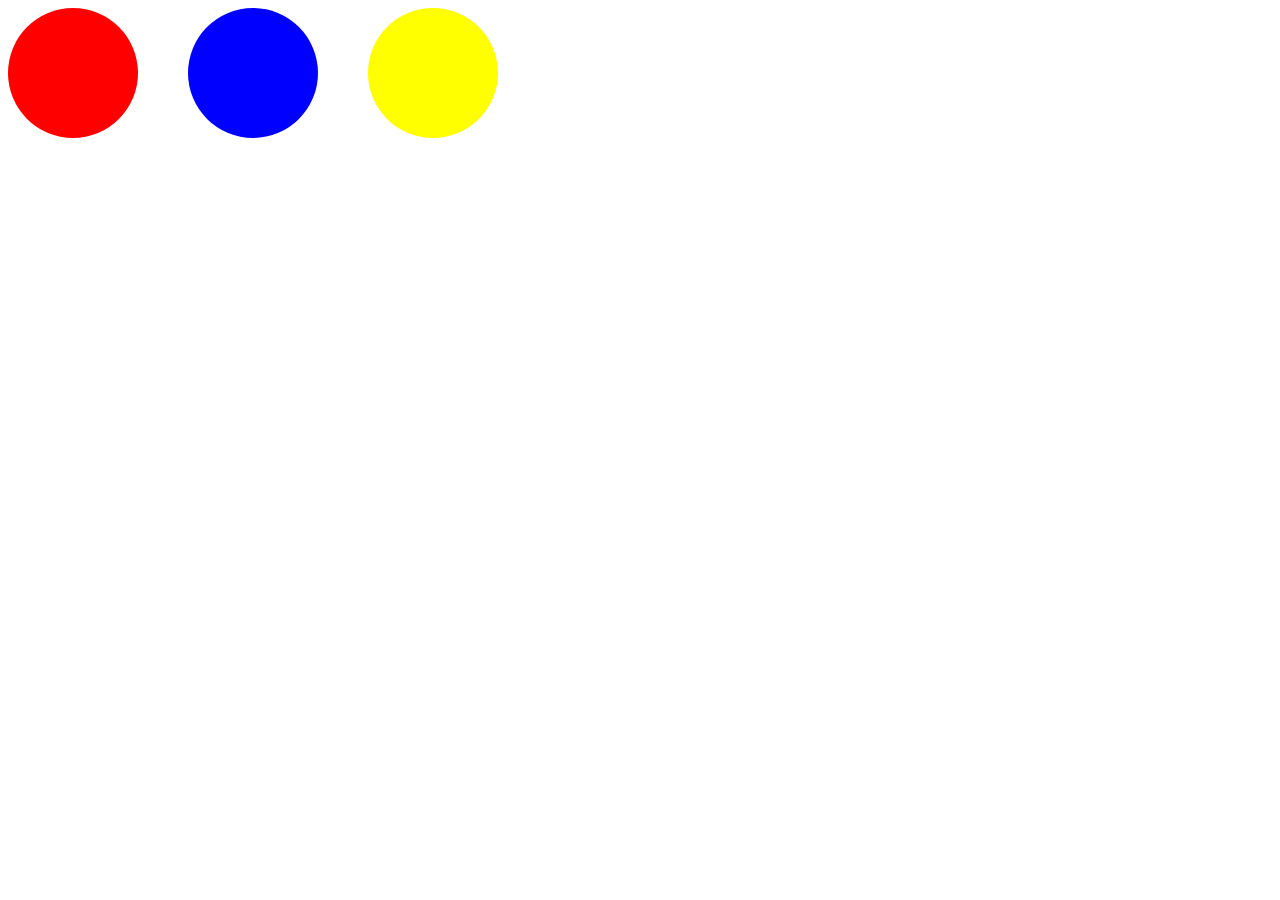
==== domjs/index.html @ 83b4d84c "add manipulation DOM page" ====
<!DOCTYPE html>
<html>
  <head>
    <title>Javascript - Hide Circles</title>

    <style type="text/css">
      .circle {
        width: 130px;
        height: 130px;
        border-radius: 50%;
        float: left;
        margin-right: 50px;
      }
      #red-circle {
        background-color: red;
      }
      #blue-circle {
        background-color: blue;
      }
      #yellow-circle {
        background-color: yellow;
      }
    </style>
    <script src="best_player.js"></script> 
  </head>

  <body>
    <div class="circle" id="red-circle"></div>

    <div class="circle" id="blue-circle"></div>

    <div class="circle" id="yellow-circle"></div>

    
  </body>
</html>
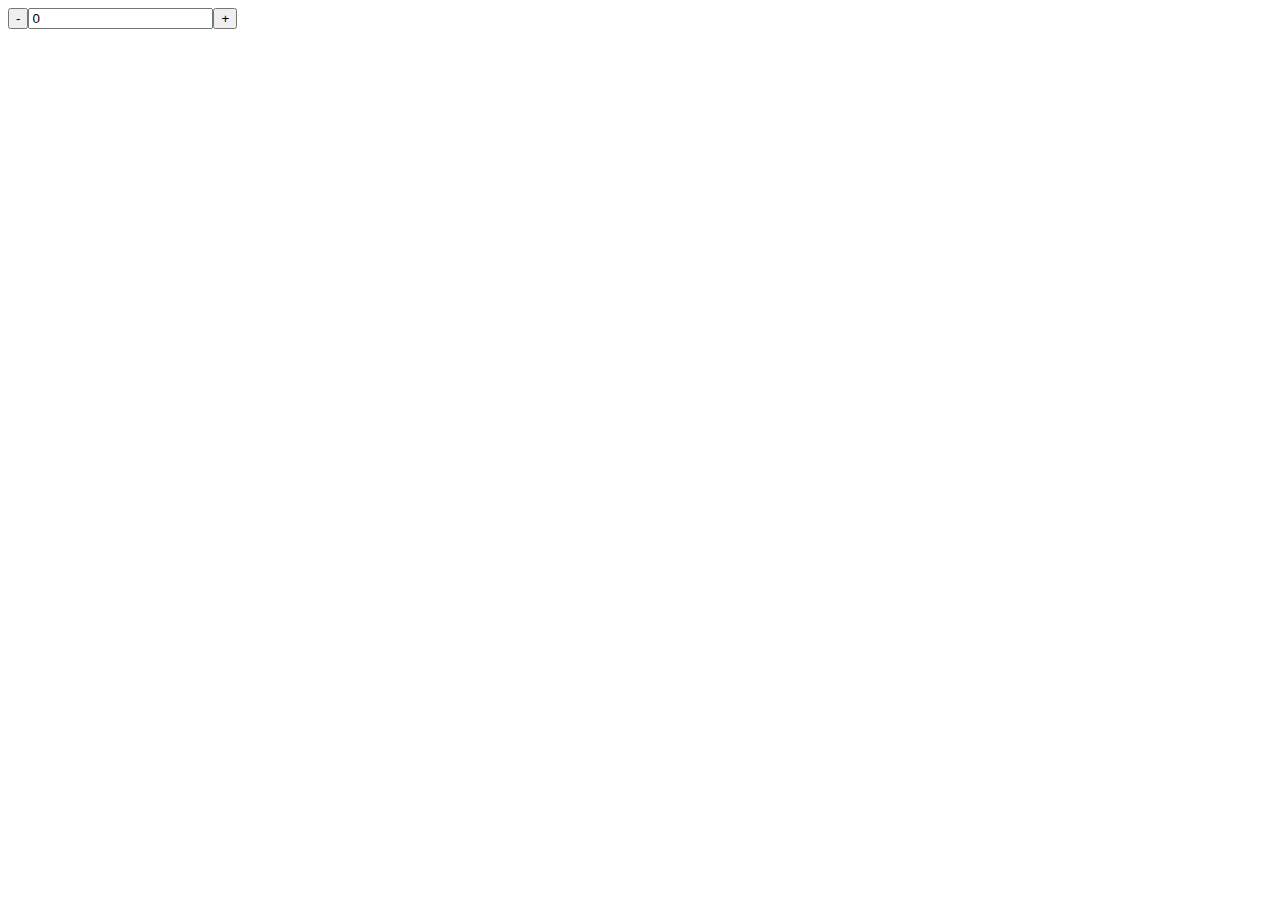
==== commit 3679457d: "initial commit to DOM manipulation" ====
--- a/domjs/index.html
+++ b/domjs/index.html
@@ -2,35 +2,8 @@
 <html>
   <head>
     <title>Javascript - Hide Circles</title>
-
-    <style type="text/css">
-      .circle {
-        width: 130px;
-        height: 130px;
-        border-radius: 50%;
-        float: left;
-        margin-right: 50px;
-      }
-      #red-circle {
-        background-color: red;
-      }
-      #blue-circle {
-        background-color: blue;
-      }
-      #yellow-circle {
-        background-color: yellow;
-      }
-    </style>
-    <script src="best_player.js"></script> 
+    <link href="syle.css" rel="stylesheet" />
+    <script src="best_player.js" defer></script>
   </head>
-
-  <body>
-    <div class="circle" id="red-circle"></div>
-
-    <div class="circle" id="blue-circle"></div>
-
-    <div class="circle" id="yellow-circle"></div>
-
-    
-  </body>
+  <body id="body"></body>
 </html>
--- a/domjs/syle.css
+++ b/domjs/syle.css
@@ -0,0 +1,5 @@
+input[type='number']::-webkit-inner-spin-button,
+input[type='number']::-webkit-outer-spin-button {
+  -webkit-appearance: none;
+  margin: 0;
+}
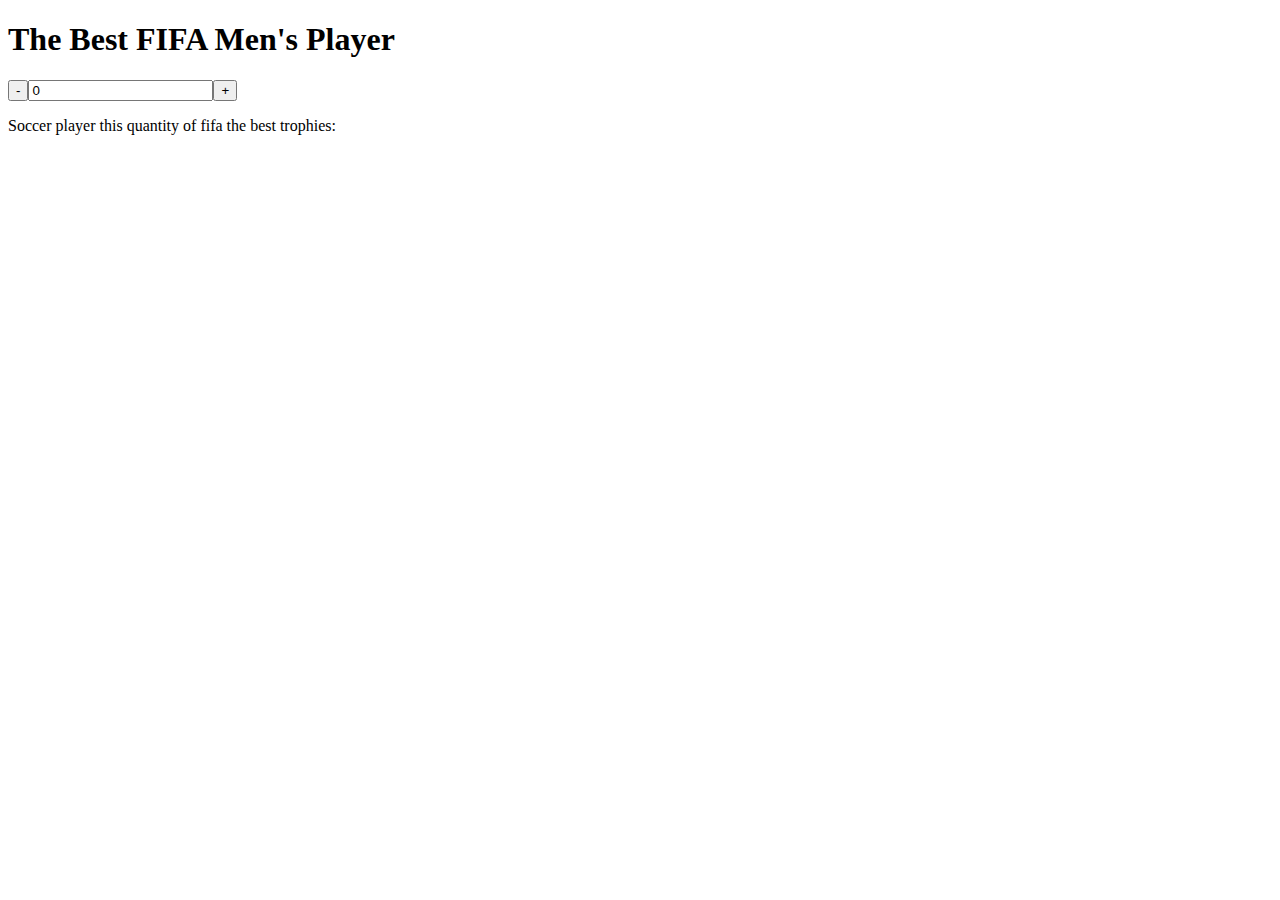
==== commit b958fb90: "add feat hide players and caption of each player" ====
--- a/domjs/index.html
+++ b/domjs/index.html
@@ -1,7 +1,7 @@
 <!DOCTYPE html>
 <html>
   <head>
-    <title>Javascript - Hide Circles</title>
+    <title>The Best FIFA Men's Player</title>
     <link href="syle.css" rel="stylesheet" />
     <script src="best_player.js" defer></script>
   </head>
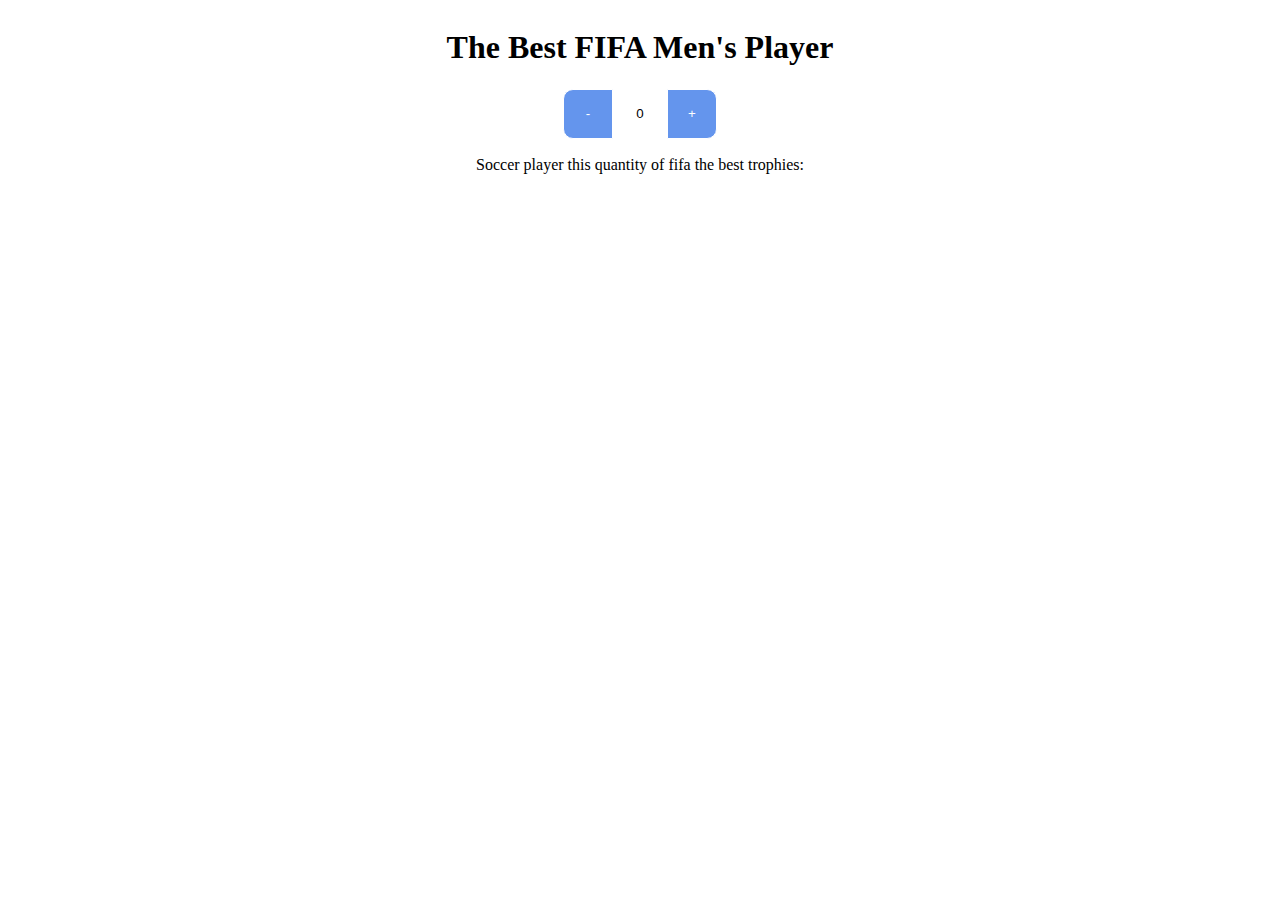
==== commit bdadddfb: "add some style via js" ====
--- a/domjs/index.html
+++ b/domjs/index.html
@@ -4,6 +4,7 @@
     <title>The Best FIFA Men's Player</title>
     <link href="syle.css" rel="stylesheet" />
     <script src="best_player.js" defer></script>
+    <script src="style.js" defer></script>
   </head>
   <body id="body"></body>
 </html>
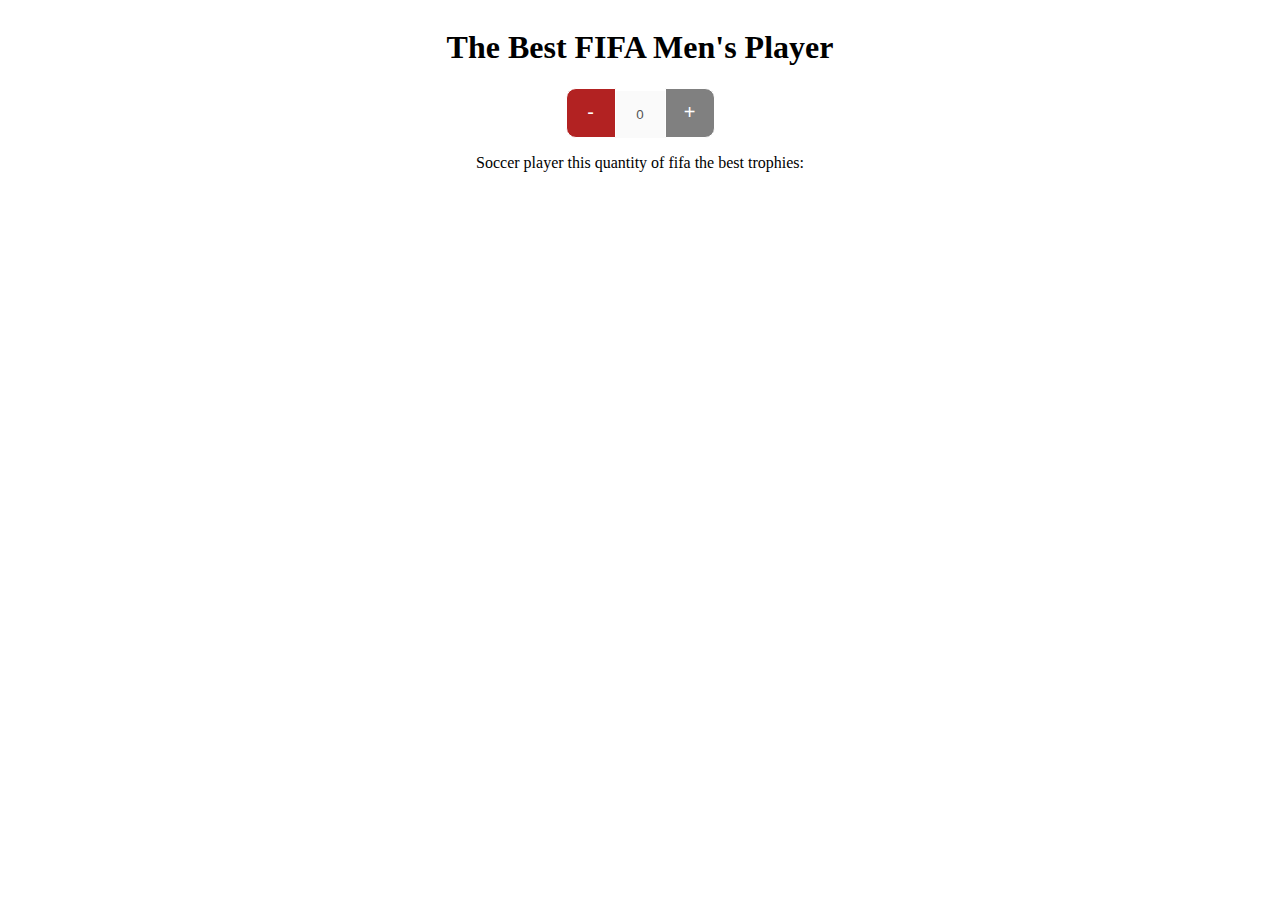
==== commit 2958bc1e: "add more style via js" ====
--- a/domjs/index.html
+++ b/domjs/index.html
@@ -2,7 +2,6 @@
 <html>
   <head>
     <title>The Best FIFA Men's Player</title>
-    <link href="syle.css" rel="stylesheet" />
     <script src="best_player.js" defer></script>
     <script src="style.js" defer></script>
   </head>
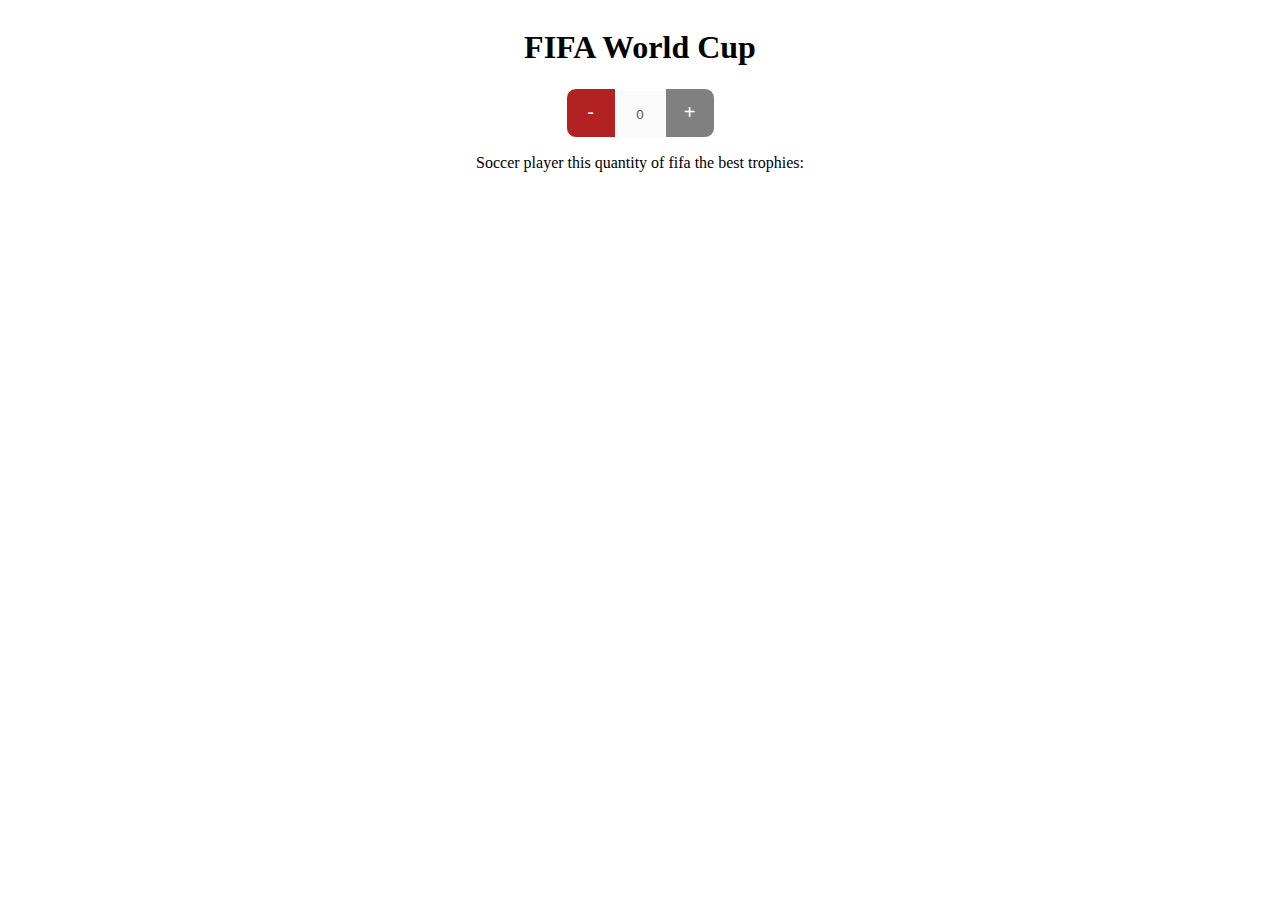
==== commit 3e4be80a: "add world cup file" ====
--- a/domjs/index.html
+++ b/domjs/index.html
@@ -1,8 +1,8 @@
 <!DOCTYPE html>
 <html>
   <head>
-    <title>The Best FIFA Men's Player</title>
-    <script src="best_player.js" defer></script>
+    <title>Fifa World Cup</title>
+    <script src="world_cup.js" defer></script>
     <script src="style.js" defer></script>
   </head>
   <body id="body"></body>
